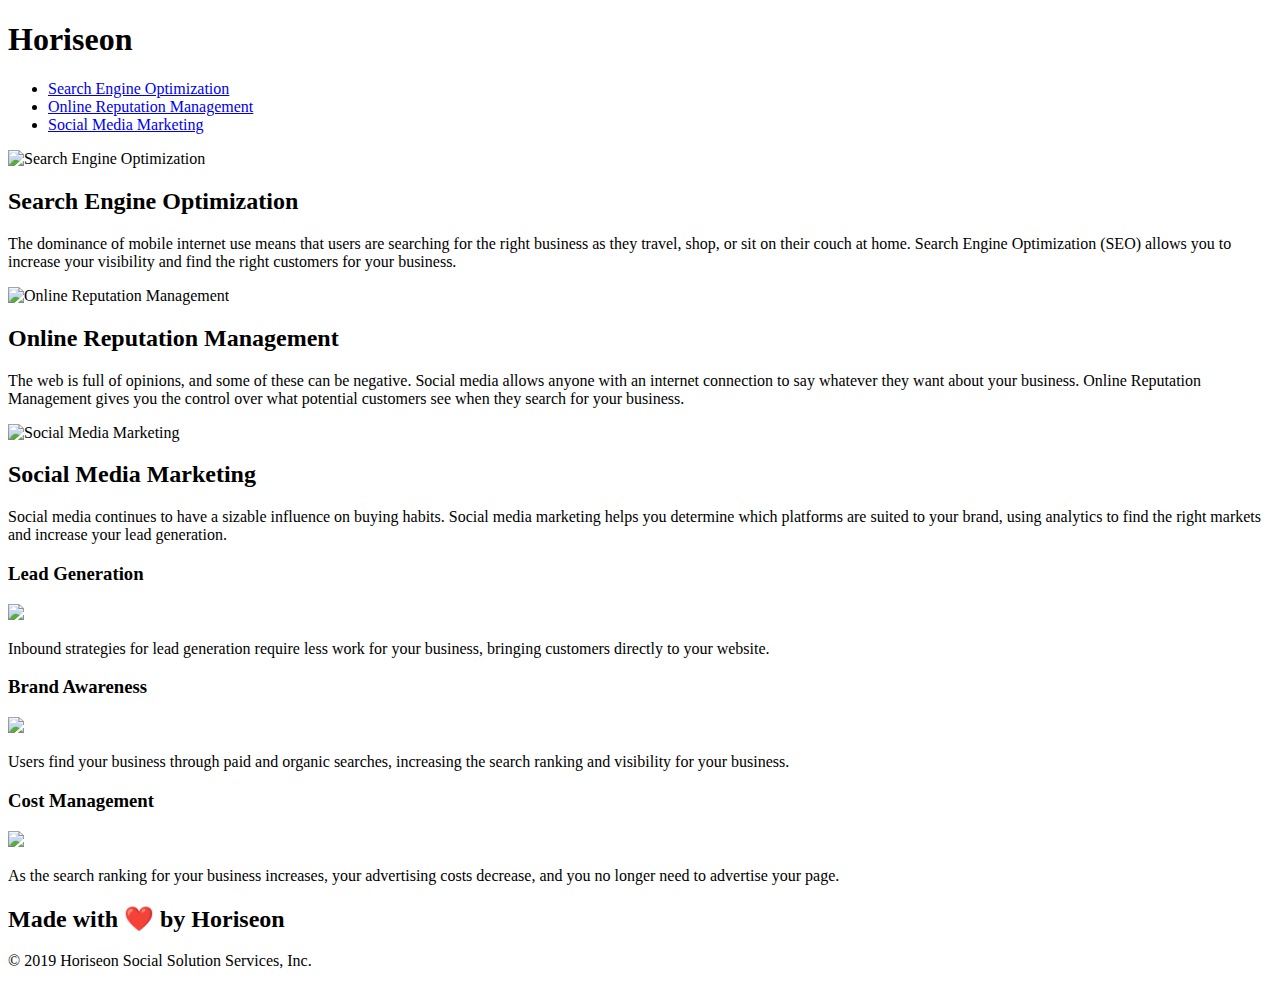
==== Develop/index.html @ ea23de51 "added alt descriptions to images" ====
<!DOCTYPE html>
<html lang="en-us">

<head>
    <meta charset="UTF-8" />
    <link rel="stylesheet" href="./assets/css/style.css">
    <title>2019 Horiseon Social Solution Services</title>
</head>

<body>
    <div class="header">
        <h1>Hori<span class="seo">seo</span>n</h1>
        <div>
            <ul>
                <li>
                    <a href="#search-engine-optimization">Search Engine Optimization</a>
                </li>
                <li>
                    <a href="#online-reputation-management">Online Reputation Management</a>
                </li>
                <li>
                    <a href="#social-media-marketing">Social Media Marketing</a>
                </li>
            </ul>
        </div>
    </div>
    <div class="hero"></div>
    <div class="content">
        <div class="search-engine-optimization">
            <img src="./assets/images/search-engine-optimization.jpg" alt="Search Engine Optimization" class="float-left" />
            <h2>Search Engine Optimization</h2>
            <p>
                The dominance of mobile internet use means that users are searching for the right business as they travel, shop, or sit on their couch at home. Search Engine Optimization (SEO) allows you to increase your visibility and find the right customers for your business.
            </p>
        </div>
        <div id="online-reputation-management" class="online-reputation-management">
            <img src="./assets/images/online-reputation-management.jpg" alt="Online Reputation Management" class="float-right" />
            <h2>Online Reputation Management</h2>
            <p>
                The web is full of opinions, and some of these can be negative. Social media allows anyone with an internet connection to say whatever they want about your business. Online Reputation Management gives you the control over what potential customers see when they search for your business.
            </p>
        </div>
        <div id="social-media-marketing" class="social-media-marketing">
            <img src="./assets/images/social-media-marketing.jpg" alt="Social Media Marketing" class="float-left" />
            <h2>Social Media Marketing</h2>
            <p>
                Social media continues to have a sizable influence on buying habits. Social media marketing helps you determine which platforms are suited to your brand, using analytics to find the right markets and increase your lead generation.
            </p>
        </div>
    </div>
    <div class="benefits">
        <div class="benefit-lead">
            <h3>Lead Generation</h3>
            <img src="./assets/images/lead-generation.png" />
            <p>
                Inbound strategies for lead generation require less work for your business, bringing customers directly to your website.
            </p>
        </div>
        <div class="benefit-brand">
            <h3>Brand Awareness</h3>
            <img src="./assets/images/brand-awareness.png" />
            <p>
                Users find your business through paid and organic searches, increasing the search ranking and visibility for your business.
            </p>
        </div>
        <div class="benefit-cost">
            <h3>Cost Management</h3>
            <img src="./assets/images/cost-management.png"></img>
            <p>
                As the search ranking for your business increases, your advertising costs decrease, and you no longer need to advertise your page.
            </p>
        </div>
    </div>
    <div class="footer">
        <h2>Made with ❤️️ by Horiseon</h2>
        <p>
            &copy; 2019 Horiseon Social Solution Services, Inc.
        </p>
    </div>
</body>

</html>
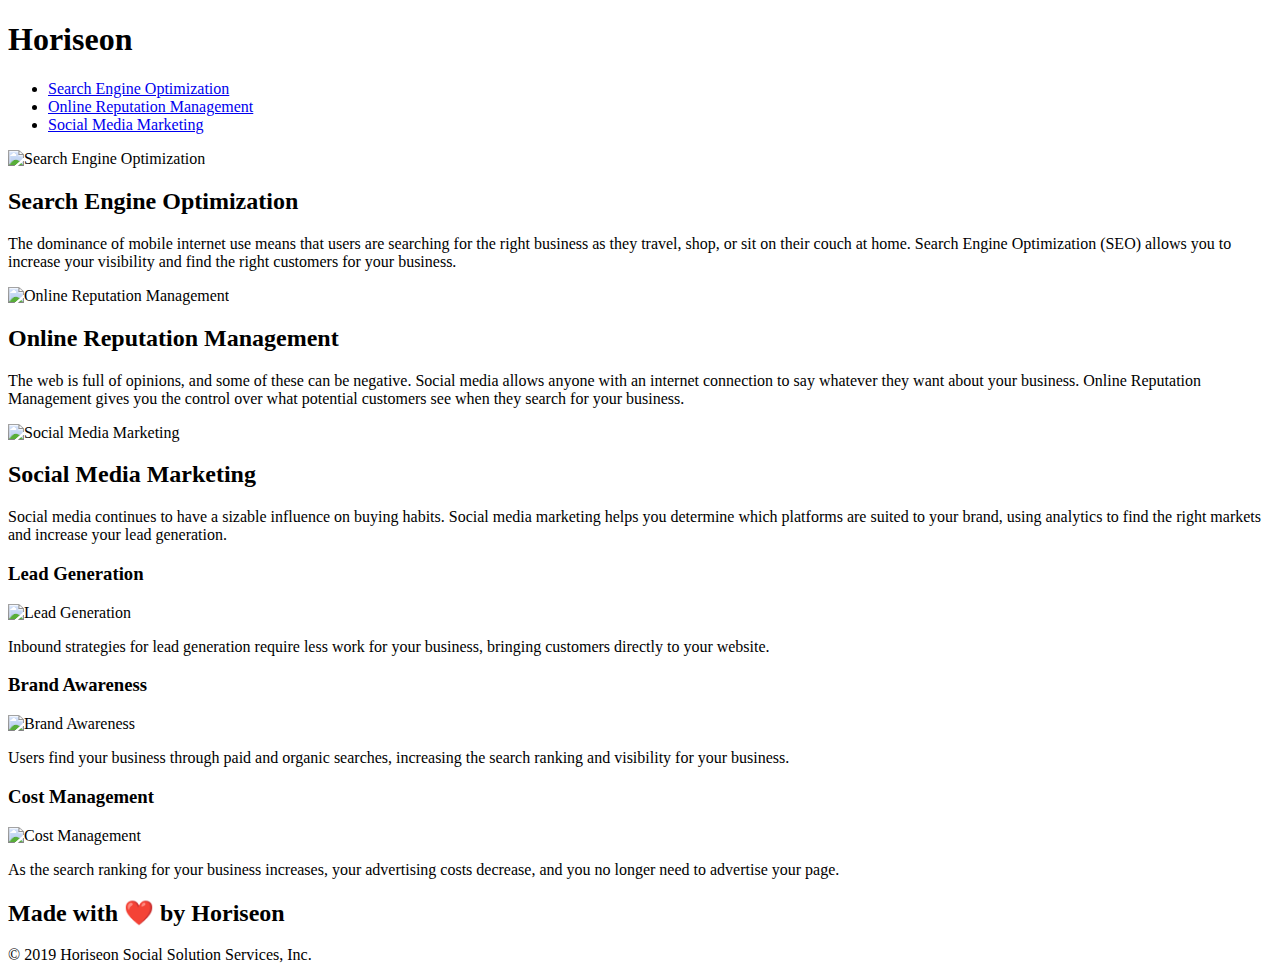
==== commit 4acb6bd3: "added additional alt descriptions, updated semantic elements, fixed SEO nav link" ====
--- a/Develop/index.html
+++ b/Develop/index.html
@@ -4,11 +4,11 @@
 <head>
     <meta charset="UTF-8" />
     <link rel="stylesheet" href="./assets/css/style.css">
-    <title>2019 Horiseon Social Solution Services</title>
+    <title>Horiseon Social Solution Services</title>
 </head>
 
 <body>
-    <div class="header">
+    <header class="header">
         <h1>Hori<span class="seo">seo</span>n</h1>
         <div>
             <ul>
@@ -23,60 +23,60 @@
                 </li>
             </ul>
         </div>
-    </div>
+    </header>
     <div class="hero"></div>
     <div class="content">
-        <div class="search-engine-optimization">
+        <section id="search-engine-optimization" class="search-engine-optimization">
             <img src="./assets/images/search-engine-optimization.jpg" alt="Search Engine Optimization" class="float-left" />
             <h2>Search Engine Optimization</h2>
             <p>
                 The dominance of mobile internet use means that users are searching for the right business as they travel, shop, or sit on their couch at home. Search Engine Optimization (SEO) allows you to increase your visibility and find the right customers for your business.
             </p>
-        </div>
-        <div id="online-reputation-management" class="online-reputation-management">
+        </section>
+        <section id="online-reputation-management" class="online-reputation-management">
             <img src="./assets/images/online-reputation-management.jpg" alt="Online Reputation Management" class="float-right" />
             <h2>Online Reputation Management</h2>
             <p>
                 The web is full of opinions, and some of these can be negative. Social media allows anyone with an internet connection to say whatever they want about your business. Online Reputation Management gives you the control over what potential customers see when they search for your business.
             </p>
-        </div>
-        <div id="social-media-marketing" class="social-media-marketing">
+        </section>
+        <section id="social-media-marketing" class="social-media-marketing">
             <img src="./assets/images/social-media-marketing.jpg" alt="Social Media Marketing" class="float-left" />
             <h2>Social Media Marketing</h2>
             <p>
                 Social media continues to have a sizable influence on buying habits. Social media marketing helps you determine which platforms are suited to your brand, using analytics to find the right markets and increase your lead generation.
             </p>
-        </div>
+        </section>
     </div>
-    <div class="benefits">
-        <div class="benefit-lead">
+    <aside class="benefits">
+        <section class="benefit-lead">
             <h3>Lead Generation</h3>
-            <img src="./assets/images/lead-generation.png" />
+            <img src="./assets/images/lead-generation.png" alt="Lead Generation"/>
             <p>
                 Inbound strategies for lead generation require less work for your business, bringing customers directly to your website.
             </p>
-        </div>
-        <div class="benefit-brand">
+        </section>
+        <section class="benefit-brand">
             <h3>Brand Awareness</h3>
-            <img src="./assets/images/brand-awareness.png" />
+            <img src="./assets/images/brand-awareness.png" alt="Brand Awareness"/>
             <p>
                 Users find your business through paid and organic searches, increasing the search ranking and visibility for your business.
             </p>
-        </div>
-        <div class="benefit-cost">
+        </section>
+        <section class="benefit-cost">
             <h3>Cost Management</h3>
-            <img src="./assets/images/cost-management.png"></img>
+            <img src="./assets/images/cost-management.png" alt="Cost Management"/>
             <p>
                 As the search ranking for your business increases, your advertising costs decrease, and you no longer need to advertise your page.
             </p>
-        </div>
-    </div>
-    <div class="footer">
+        </section>
+    </aside>
+    <footer class="footer">
         <h2>Made with ❤️️ by Horiseon</h2>
         <p>
             &copy; 2019 Horiseon Social Solution Services, Inc.
         </p>
-    </div>
+    </footer>
 </body>
 
 </html>
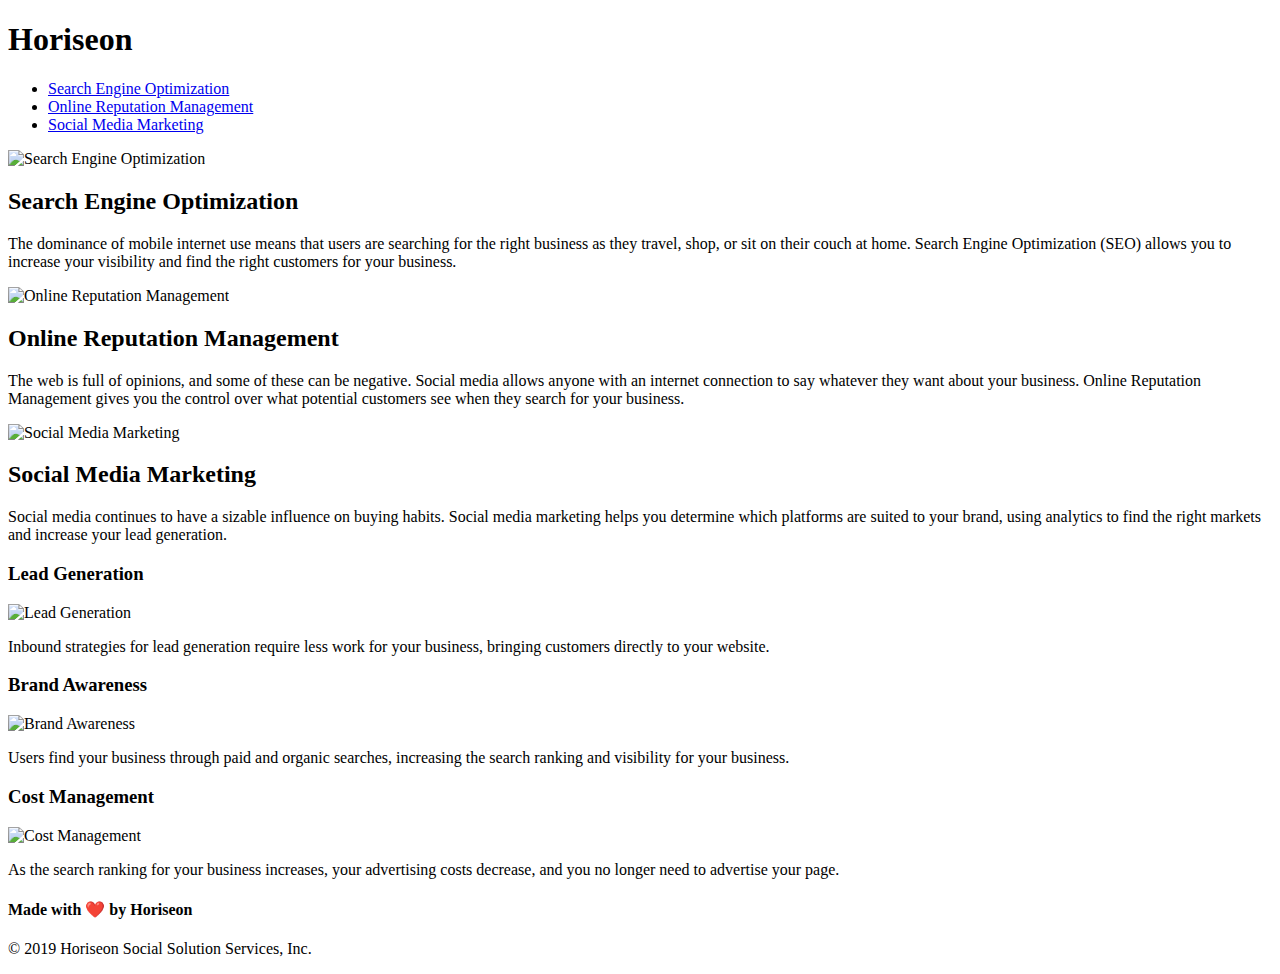
==== commit c6ceabd4: "adjusted heading of footer for sequential order" ====
--- a/Develop/index.html
+++ b/Develop/index.html
@@ -25,7 +25,7 @@
         </div>
     </header>
     <div class="hero"></div>
-    <div class="content">
+    <main class="content">
         <section id="search-engine-optimization" class="search-engine-optimization">
             <img src="./assets/images/search-engine-optimization.jpg" alt="Search Engine Optimization" class="float-left" />
             <h2>Search Engine Optimization</h2>
@@ -47,7 +47,7 @@
                 Social media continues to have a sizable influence on buying habits. Social media marketing helps you determine which platforms are suited to your brand, using analytics to find the right markets and increase your lead generation.
             </p>
         </section>
-    </div>
+    </main>
     <aside class="benefits">
         <section class="benefit-lead">
             <h3>Lead Generation</h3>
@@ -72,7 +72,7 @@
         </section>
     </aside>
     <footer class="footer">
-        <h2>Made with ❤️️ by Horiseon</h2>
+        <h4>Made with ❤️️ by Horiseon</h4>
         <p>
             &copy; 2019 Horiseon Social Solution Services, Inc.
         </p>
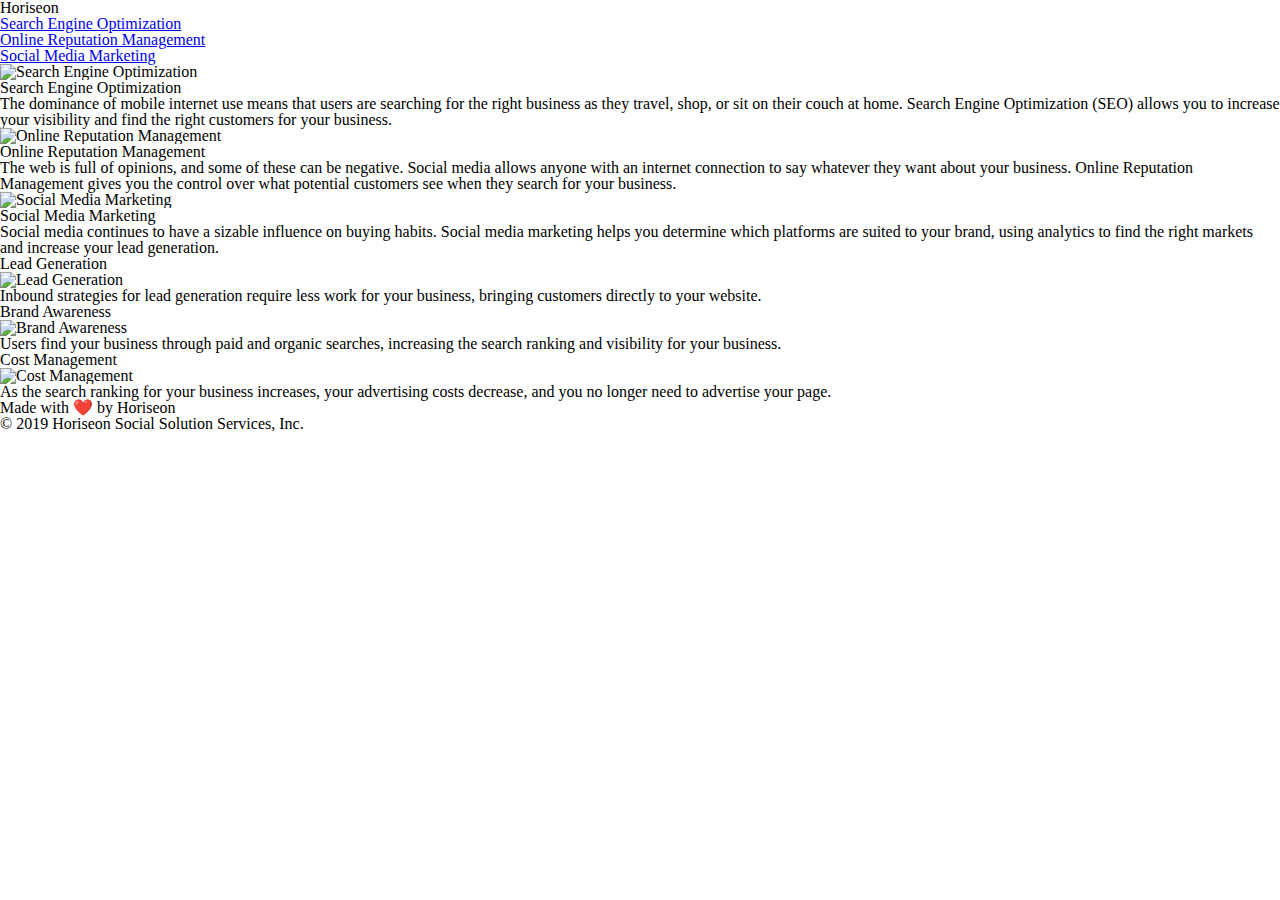
==== commit 4eed1896: "added reset.css" ====
--- a/Develop/index.html
+++ b/Develop/index.html
@@ -3,6 +3,7 @@
 
 <head>
     <meta charset="UTF-8" />
+    <link rel="stylesheet" href="./assets/css/reset.css">
     <link rel="stylesheet" href="./assets/css/style.css">
     <title>Horiseon Social Solution Services</title>
 </head>
@@ -24,7 +25,7 @@
             </ul>
         </div>
     </header>
-    <div class="hero"></div>
+    <figure class="hero"></figure>
     <main class="content">
         <section id="search-engine-optimization" class="search-engine-optimization">
             <img src="./assets/images/search-engine-optimization.jpg" alt="Search Engine Optimization" class="float-left" />
